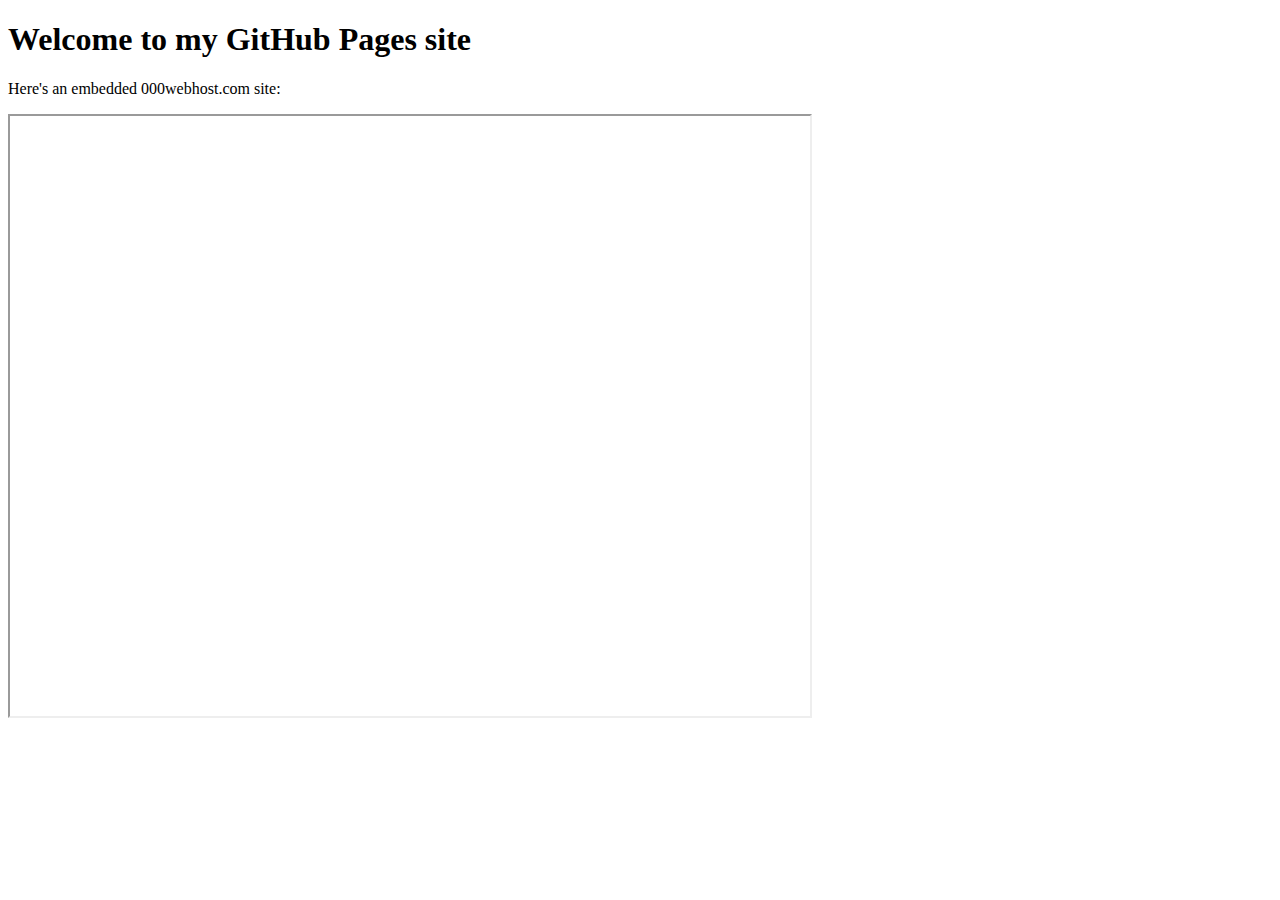
==== index.html @ b8a3fae6 "Create index.html" ====
<!DOCTYPE html>
<html>
<head>
    <title>My GitHub Pages site</title>
</head>
<body>
    <h1>Welcome to my GitHub Pages site</h1>
    <p>Here's an embedded 000webhost.com site:</p>
    <iframe src="https://cloudtext.000webhostapp.com" height="600" width="800"></iframe>
</body>
</html>
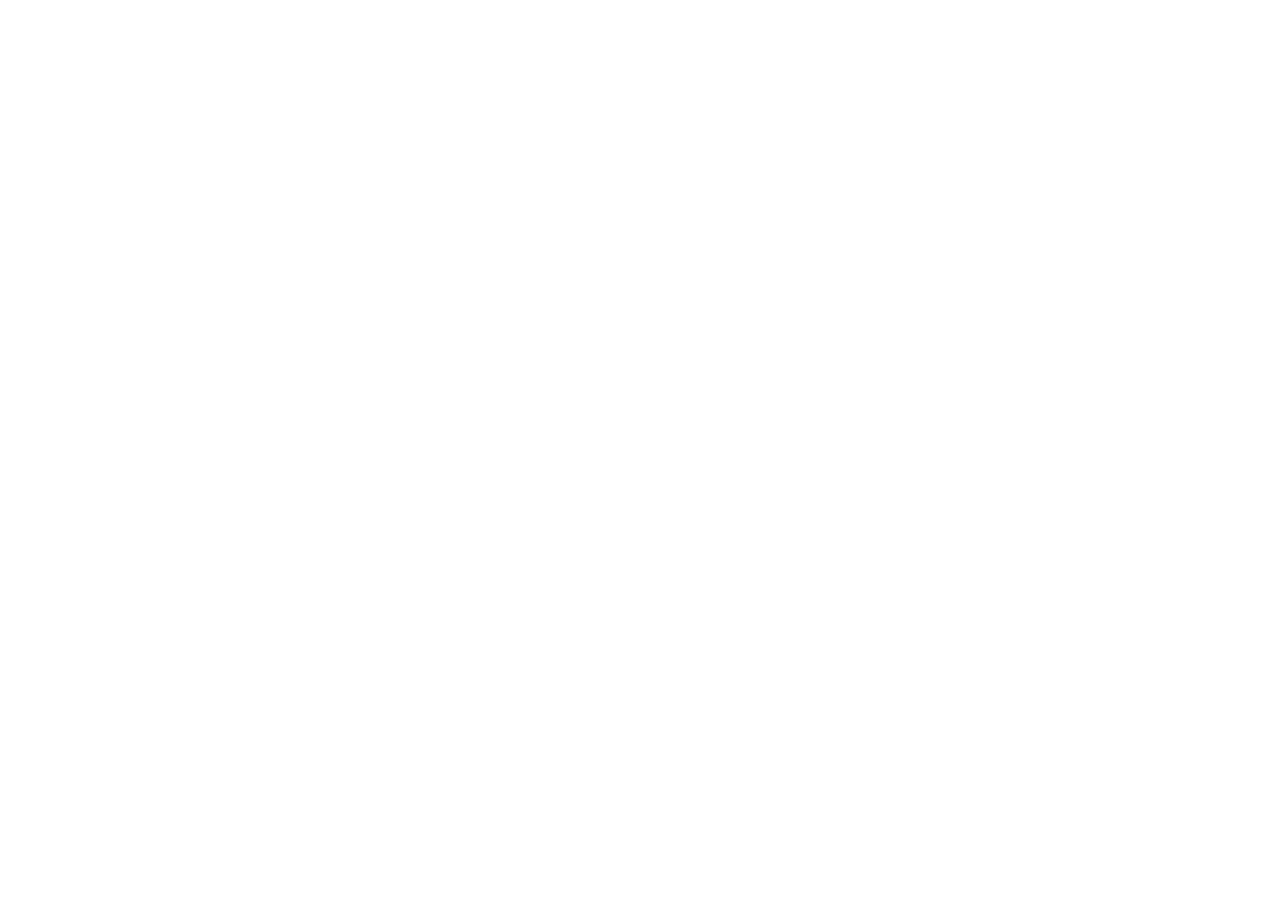
==== commit 40e66241: "Update index.html" ====
--- a/index.html
+++ b/index.html
@@ -2,10 +2,23 @@
 <html>
 <head>
     <title>My GitHub Pages site</title>
+    <style>
+        body {
+            margin: 0;
+            padding: 0;
+            overflow: hidden;
+        }
+        iframe {
+            border: none;
+            position: absolute;
+            top: 0;
+            left: 0;
+            width: 100%;
+            height: 100%;
+        }
+    </style>
 </head>
 <body>
-    <h1>Welcome to my GitHub Pages site</h1>
-    <p>Here's an embedded 000webhost.com site:</p>
     <iframe src="https://cloudtext.000webhostapp.com" height="600" width="800"></iframe>
 </body>
 </html>